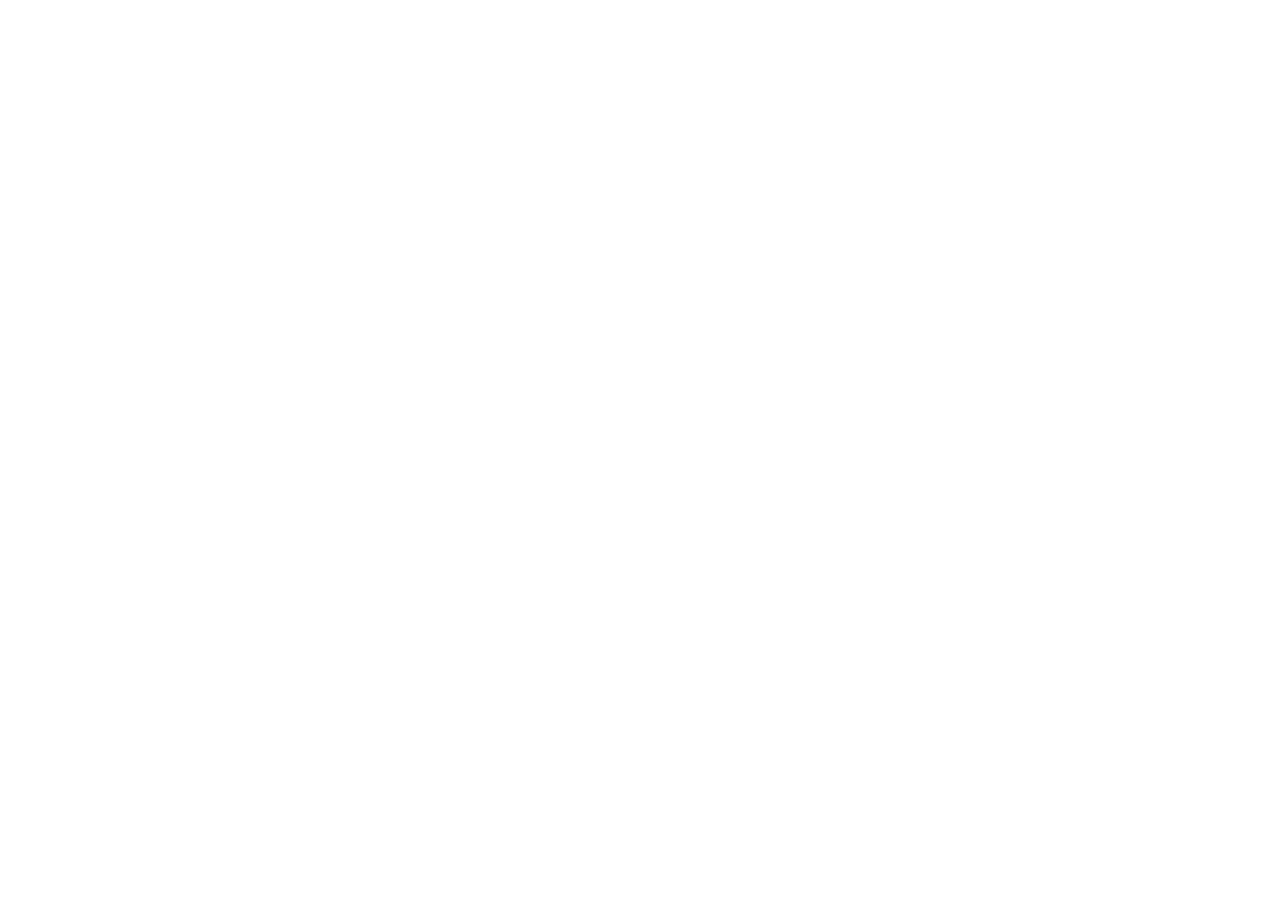
==== index.html @ f53ff0a5 "initial commit" ====
<!DOCTYPE html>
<html lang="en">
<head>
    <meta charset="UTF-8">
    <meta name="viewport" content="width=device-width, initial-scale=1.0">
    <title>Auto form filler</title>
    <link rel="stylesheet" href="style.css">
</head>
<body>
    
</body>
</html>
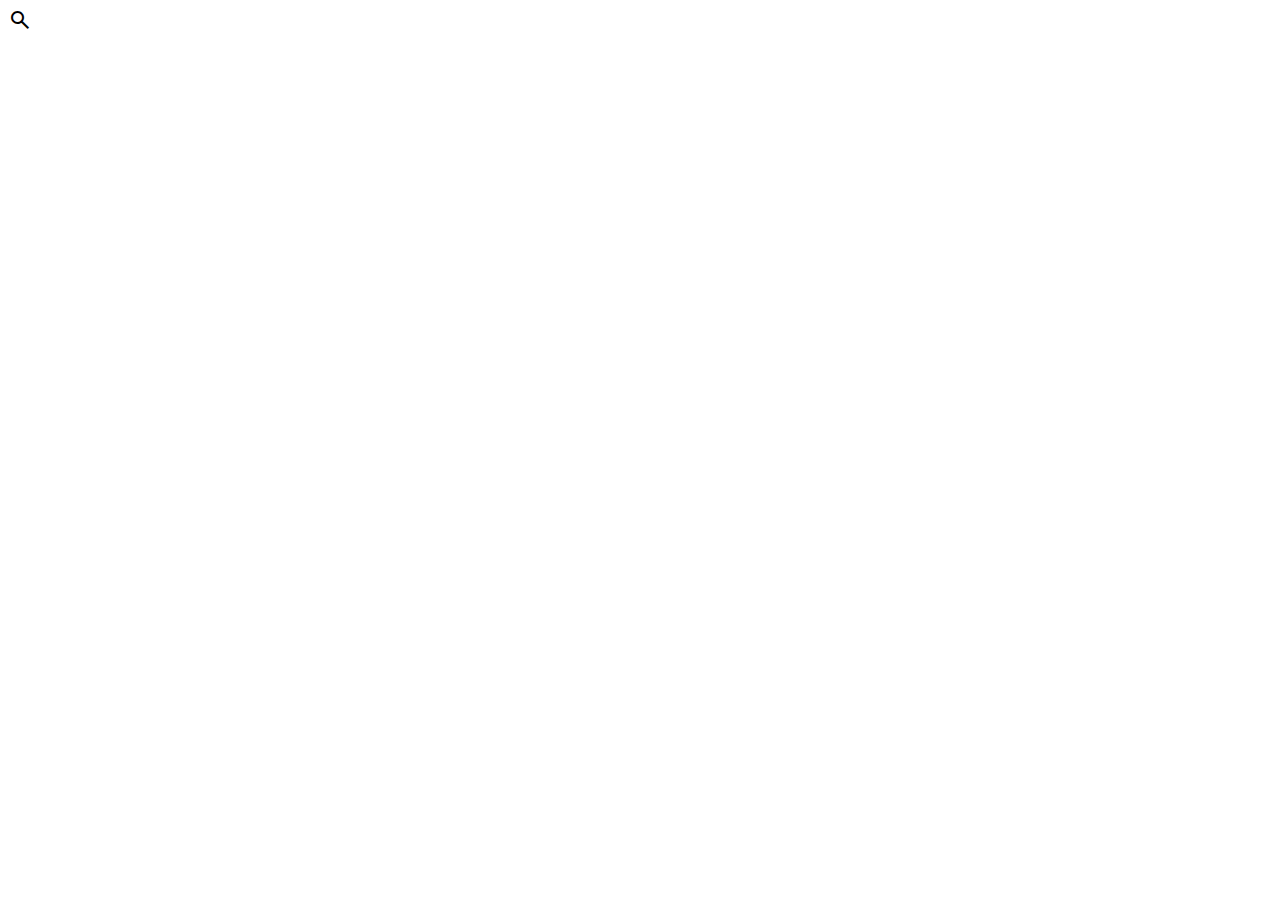
==== commit cb4d2f08: "manifest.json" ====
--- a/index.html
+++ b/index.html
@@ -4,9 +4,19 @@
     <meta charset="UTF-8">
     <meta name="viewport" content="width=device-width, initial-scale=1.0">
     <title>Auto form filler</title>
-    <link rel="stylesheet" href="style.css">
+    <link rel="stylesheet" href="https://fonts.googleapis.com/css2?family=Material+Symbols+Outlined:opsz,wght,FILL,GRAD@20..48,100..700,0..1,-50..200&icon_names=search" />
+    <style>
+        .material-symbols-outlined {
+          font-variation-settings:
+          'FILL' 0,
+          'wght' 400,
+          'GRAD' 0,
+          'opsz' 24
+        }
+        </style>
+    <link rel="stylesheet" href="css/style.css">
 </head>
 <body>
-    
+    <span class="material-symbols-outlined">search</span>
 </body>
 </html>